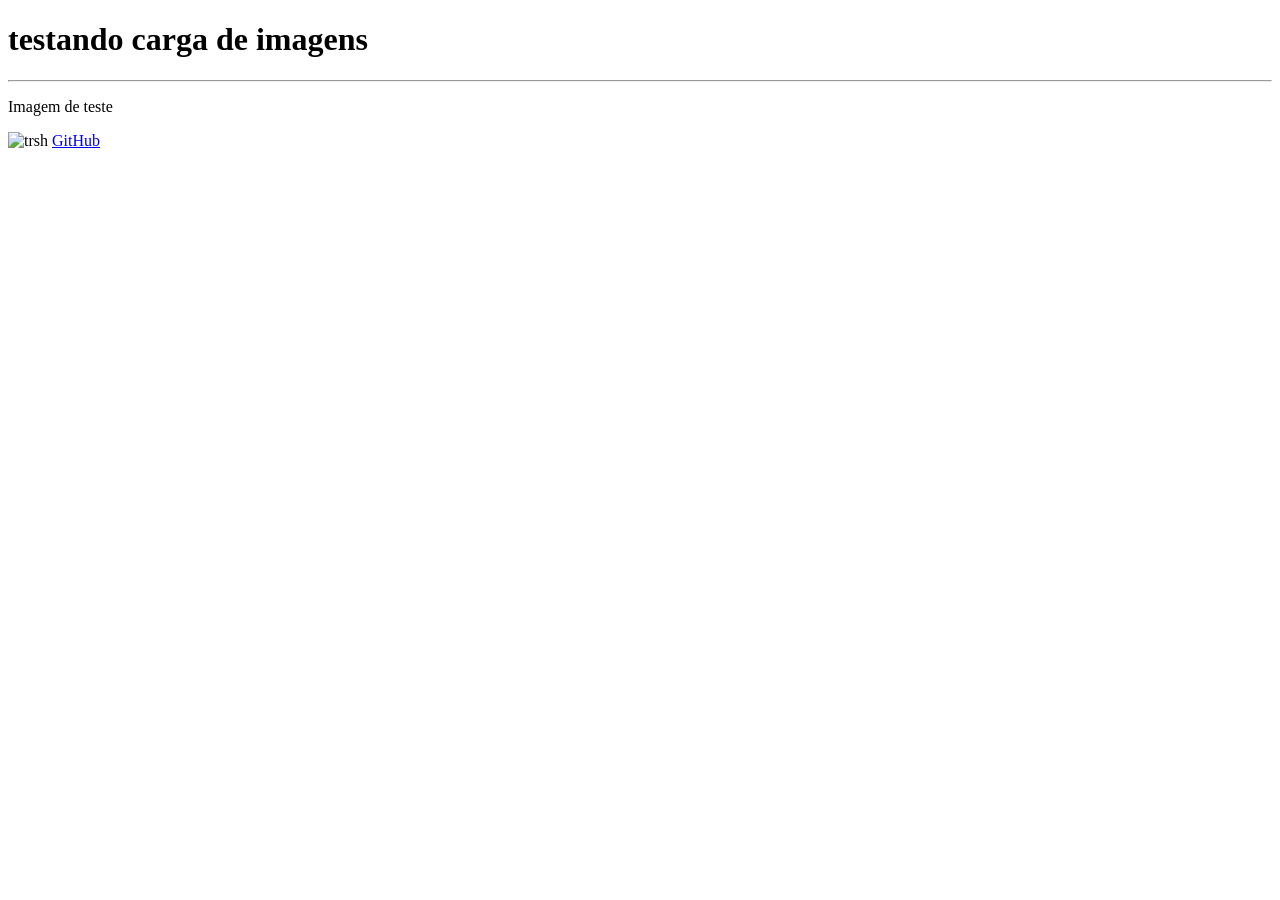
==== exercicios/ex003/index.html @ 4dbedc12 "HTML" ====
<!DOCTYPE html>
<html lang="pt-br">
<head>
    <meta charset="UTF-8">
    <meta name="viewport" content="width=device-width, initial-scale=1.0">
    <title>Teste de imagem</title>
</head>
<body>
    <h1> testando carga de imagens</h1>
    <hr>
    <p>Imagem de teste</p>
    <img src="documentos/GitHub/HMT-CSS-JS/imagen/logo_ifro" alt="trsh">
    <a href="https://github.com/miguelberbetf-boop/HMT-CSS-JS">GitHub</a>
</body>
</html>
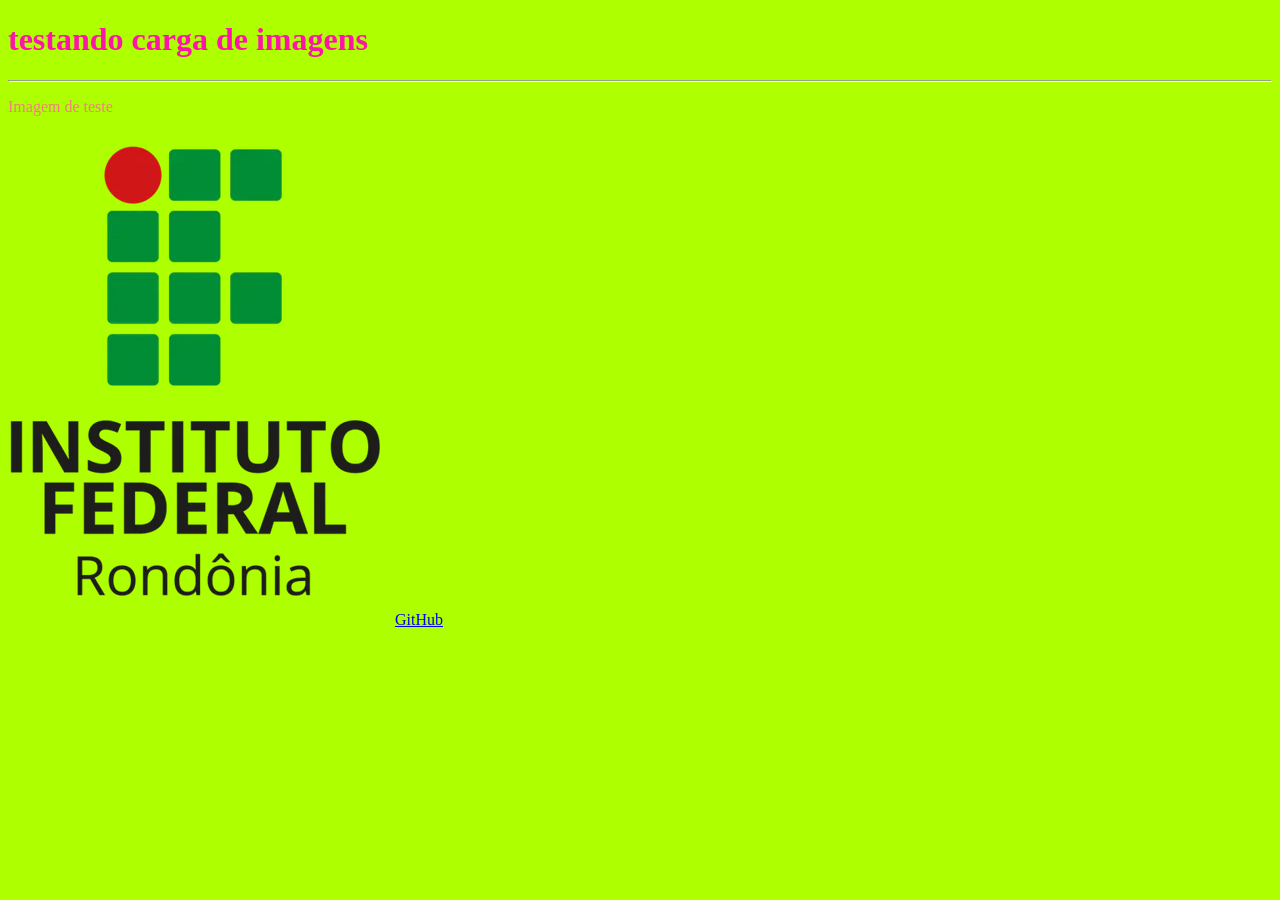
==== commit 25ed960e: "html" ====
--- a/exercicios/ex003/index.html
+++ b/exercicios/ex003/index.html
@@ -5,11 +5,12 @@
     <meta name="viewport" content="width=device-width, initial-scale=1.0">
     <title>Teste de imagem</title>
 </head>
-<body>
-    <h1> testando carga de imagens</h1>
+<body style= "background-color: rgb(174, 255, 0);">
+    <h1 style="color:rgb(255, 20, 169)"> testando carga de imagens</h1>
     <hr>
-    <p>Imagem de teste</p>
-    <img src="documentos/GitHub/HMT-CSS-JS/imagen/logo_ifro" alt="trsh">
+    <p style="color: lightcoral; texte-align: center">Imagem de teste</p>
+    <img src="imagens/logo_ifro.webp" alt="trsh">
+
     <a href="https://github.com/miguelberbetf-boop/HMT-CSS-JS">GitHub</a>
 </body>
 </html>
